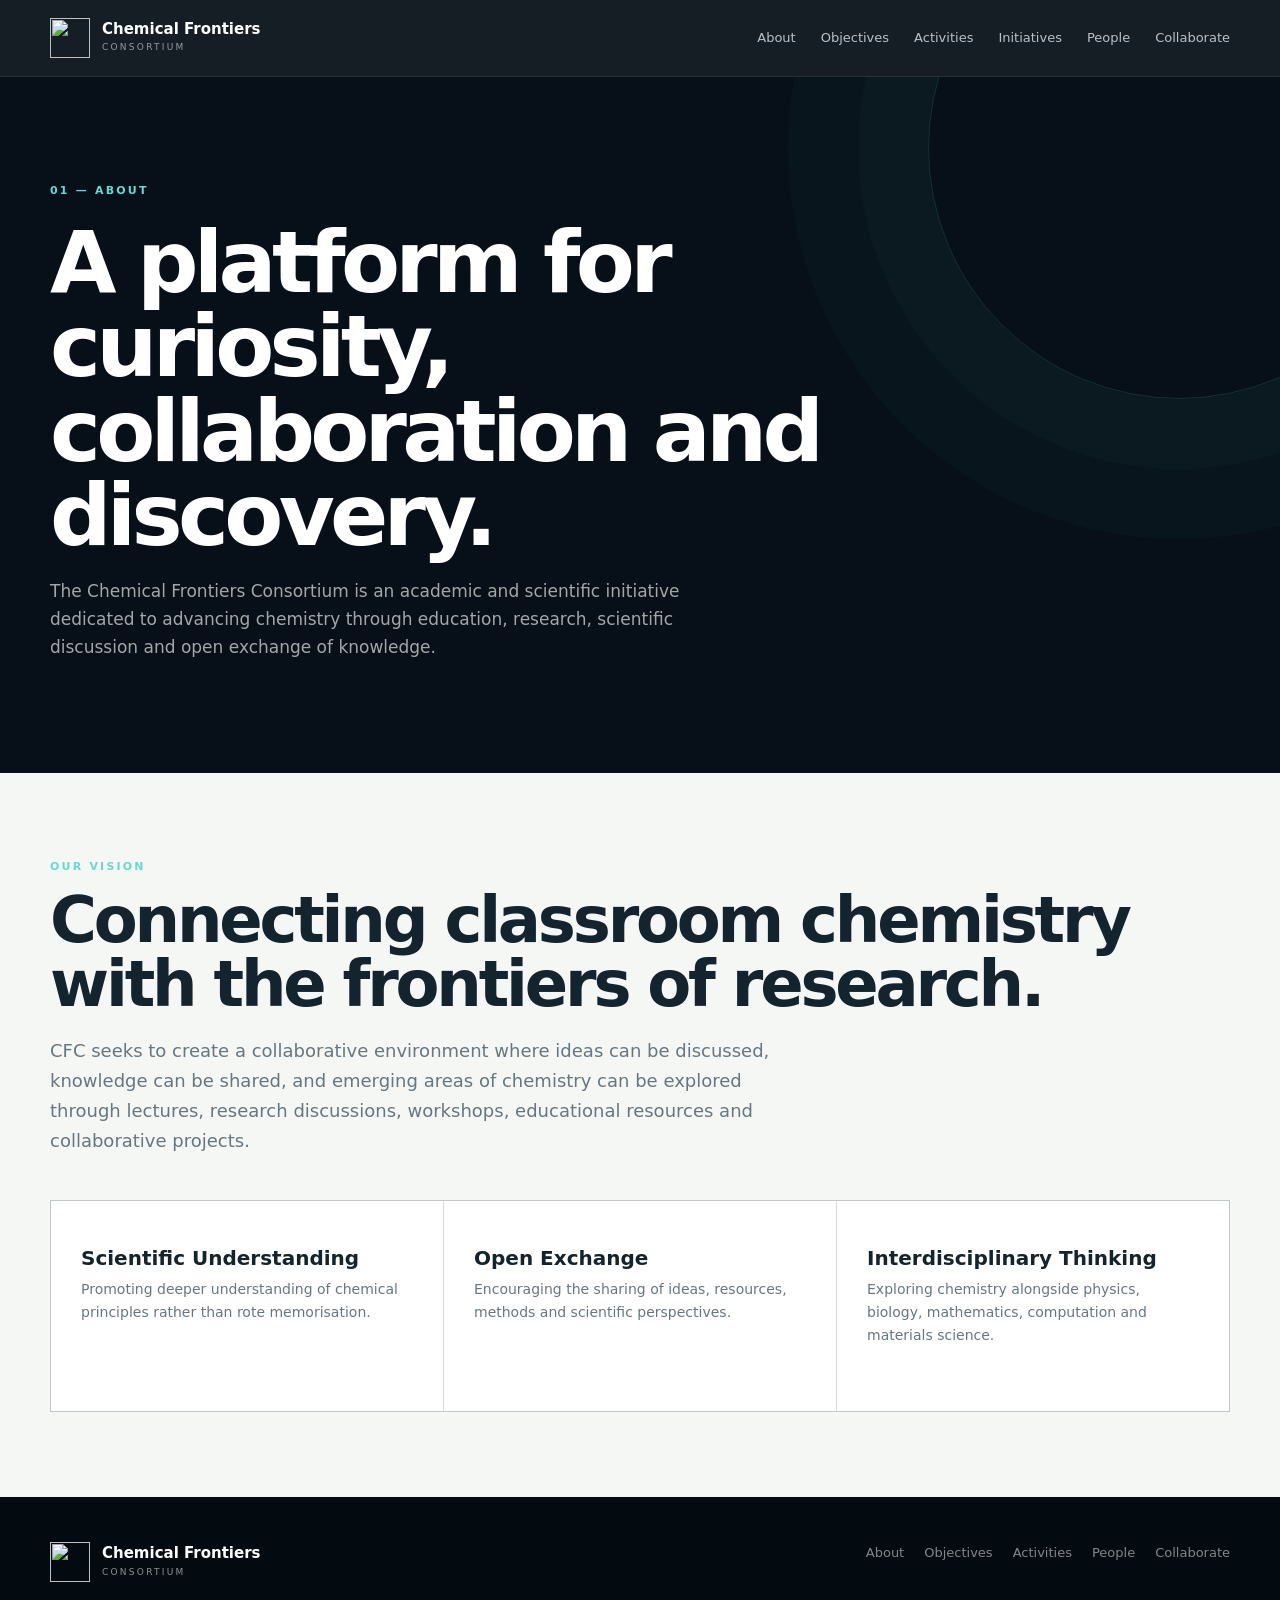
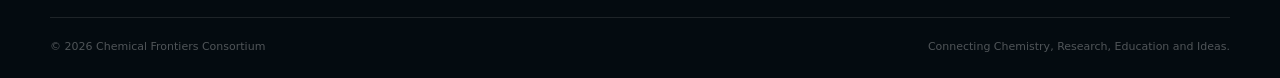
==== about.html @ df4b039c "Add files via upload" ====
<!DOCTYPE html><html lang="en"><head><meta charset="UTF-8"><meta name="viewport" content="width=device-width,initial-scale=1.0"><meta name="description" content="Chemical Frontiers Consortium"><title>About — Chemical Frontiers Consortium</title><link rel="icon" href="assets/logo.svg"><link rel="stylesheet" href="style.css"></head><body><header class="site-header"><nav class="nav container">
<a class="brand" href="index.html"><img src="assets/logo.svg" alt=""><span><strong>Chemical Frontiers</strong><small>CONSORTIUM</small></span></a>
<button class="menu" aria-label="Menu">☰</button>
<div class="nav-links">
<a href="about.html">About</a><a href="objectives.html">Objectives</a><a href="activities.html">Activities</a><a href="initiatives.html">Initiatives</a><a href="people.html">People</a><a href="collaborate.html">Collaborate</a>
</div></nav></header><section class="hero"><div class="container"><div class="eyebrow">01 — ABOUT</div><h1>A platform for curiosity, collaboration and discovery.</h1><p>The Chemical Frontiers Consortium is an academic and scientific initiative dedicated to advancing chemistry through education, research, scientific discussion and open exchange of knowledge.</p></div></section><main class="page "><div class="container"><div class="label">OUR VISION</div><h2 class="page-title">Connecting classroom chemistry with the frontiers of research.</h2><p class="lead">CFC seeks to create a collaborative environment where ideas can be discussed, knowledge can be shared, and emerging areas of chemistry can be explored through lectures, research discussions, workshops, educational resources and collaborative projects.</p><div class="grid"><div class="card"><h3>Scientific Understanding</h3><p>Promoting deeper understanding of chemical principles rather than rote memorisation.</p></div><div class="card"><h3>Open Exchange</h3><p>Encouraging the sharing of ideas, resources, methods and scientific perspectives.</p></div><div class="card"><h3>Interdisciplinary Thinking</h3><p>Exploring chemistry alongside physics, biology, mathematics, computation and materials science.</p></div></div></div></main><footer><div class="container"><div class="footer-top"><div><a class="brand" href="index.html"><img src="assets/logo.svg" alt=""><span><strong>Chemical Frontiers</strong><small>CONSORTIUM</small></span></a></div><div class="footer-links"><a href="about.html">About</a><a href="objectives.html">Objectives</a><a href="activities.html">Activities</a><a href="people.html">People</a><a href="collaborate.html">Collaborate</a></div></div><div class="footer-bottom"><span>© <span id="year"></span> Chemical Frontiers Consortium</span><span>Connecting Chemistry, Research, Education and Ideas.</span></div></div></footer><script src="script.js"></script></body></html>
---- style.css ----
:root{
  --navy:#071018;--navy2:#0d1b25;--paper:#f5f7f5;--white:#fff;
  --ink:#13242e;--muted:#667781;--line:rgba(19,36,46,.12);
  --accent:#67d9d0;--accent2:#18a69d;--max:1180px;
}
*{box-sizing:border-box}html{scroll-behavior:smooth}body{margin:0;font-family:Inter,system-ui,-apple-system,"Segoe UI",sans-serif;color:var(--ink);background:var(--paper);line-height:1.65}
a{text-decoration:none;color:inherit}.container{width:min(var(--max),calc(100% - 48px));margin:auto}
.site-header{position:sticky;top:0;z-index:50;background:rgba(7,16,24,.94);backdrop-filter:blur(14px);border-bottom:1px solid rgba(255,255,255,.08)}
.nav{min-height:76px;display:flex;align-items:center;justify-content:space-between}.brand{display:flex;align-items:center;gap:12px;color:white}.brand img{width:40px;height:40px}.brand strong{display:block;font-size:15px;line-height:1.1}.brand small{display:block;font-size:9px;letter-spacing:.25em;opacity:.55;margin-top:3px}
.nav-links{display:flex;gap:25px;color:rgba(255,255,255,.72);font-size:13px}.nav-links a:hover,.nav-links a.active{color:var(--accent)}
.menu{display:none;background:none;border:0;color:white;font-size:27px}
.hero{background:var(--navy);color:white;padding:105px 0 95px;position:relative;overflow:hidden}.hero:after{content:"";position:absolute;width:500px;height:500px;border:1px solid rgba(103,217,208,.16);border-radius:50%;right:-150px;top:-180px;box-shadow:0 0 0 70px rgba(103,217,208,.025),0 0 0 140px rgba(103,217,208,.018)}
.eyebrow,.label{font-size:11px;letter-spacing:.2em;font-weight:800;color:var(--accent)}.hero h1{font-size:clamp(48px,7vw,86px);line-height:.98;letter-spacing:-.055em;max-width:850px;margin:20px 0}.hero h1 span{color:var(--accent)}.hero p{max-width:680px;color:rgba(255,255,255,.63);font-size:17px}
.btn{display:inline-flex;padding:12px 19px;border-radius:999px;font-size:13px;font-weight:700;margin-top:20px}.primary{background:var(--accent);color:#061316}.outline{border:1px solid rgba(255,255,255,.2);color:white;margin-left:8px}
.page{padding:85px 0}.page-title{font-size:clamp(40px,5vw,64px);line-height:1;letter-spacing:-.05em;margin:12px 0 20px}.lead{font-size:18px;color:var(--muted);max-width:760px}
.grid{display:grid;grid-template-columns:repeat(3,1fr);gap:1px;background:var(--line);border:1px solid var(--line);margin-top:45px}.card{background:white;padding:30px;min-height:210px}.card h3{margin:15px 0 8px;font-size:20px;line-height:1.2}.card p{color:var(--muted);font-size:14px;margin:0}
.dark{background:var(--navy);color:white}.dark .card{background:var(--navy2)}.dark .card p{color:rgba(255,255,255,.56)}
.list{margin-top:45px;border-top:1px solid var(--line)}.row{display:grid;grid-template-columns:250px 1fr;gap:30px;padding:23px 0;border-bottom:1px solid var(--line)}.row strong{font-size:16px}.row span{color:var(--muted);font-size:14px}
.people{display:grid;grid-template-columns:1fr 1fr;gap:22px;margin-top:45px}.person{background:white;border:1px solid var(--line);padding:30px;border-radius:18px}.initial{width:90px;height:90px;border-radius:50%;display:grid;place-items:center;background:var(--navy);color:var(--accent);font-weight:800;margin-bottom:25px}.person .role{font-size:10px;letter-spacing:.18em;color:var(--accent2);font-weight:800}.person h2{margin:7px 0;font-size:25px}.person p{color:var(--muted);font-size:14px}
.cta{background:#dcefe9;padding:45px;border-radius:20px;margin-top:55px}.cta h2{font-size:38px;line-height:1;margin:0 0 12px}.cta p{color:#5b6c70;max-width:650px}
footer{background:#040b10;color:white;padding:45px 0 22px;margin-top:0}.footer-top{display:flex;justify-content:space-between;gap:30px}.footer-links{display:flex;gap:20px;flex-wrap:wrap;color:rgba(255,255,255,.5);font-size:13px}.footer-bottom{border-top:1px solid rgba(255,255,255,.1);margin-top:35px;padding-top:20px;color:rgba(255,255,255,.3);font-size:11px;display:flex;justify-content:space-between}
@media(max-width:800px){.nav-links{display:none;position:absolute;top:76px;left:0;right:0;background:var(--navy);padding:20px 24px;flex-direction:column}.nav-links.open{display:flex}.menu{display:block}.grid{grid-template-columns:1fr 1fr}.people{grid-template-columns:1fr}.row{grid-template-columns:1fr;gap:5px}}
@media(max-width:560px){.container{width:calc(100% - 32px)}.grid{grid-template-columns:1fr}.hero{padding:75px 0}.page{padding:65px 0}.footer-top,.footer-bottom{flex-direction:column}.outline{margin-left:0}}
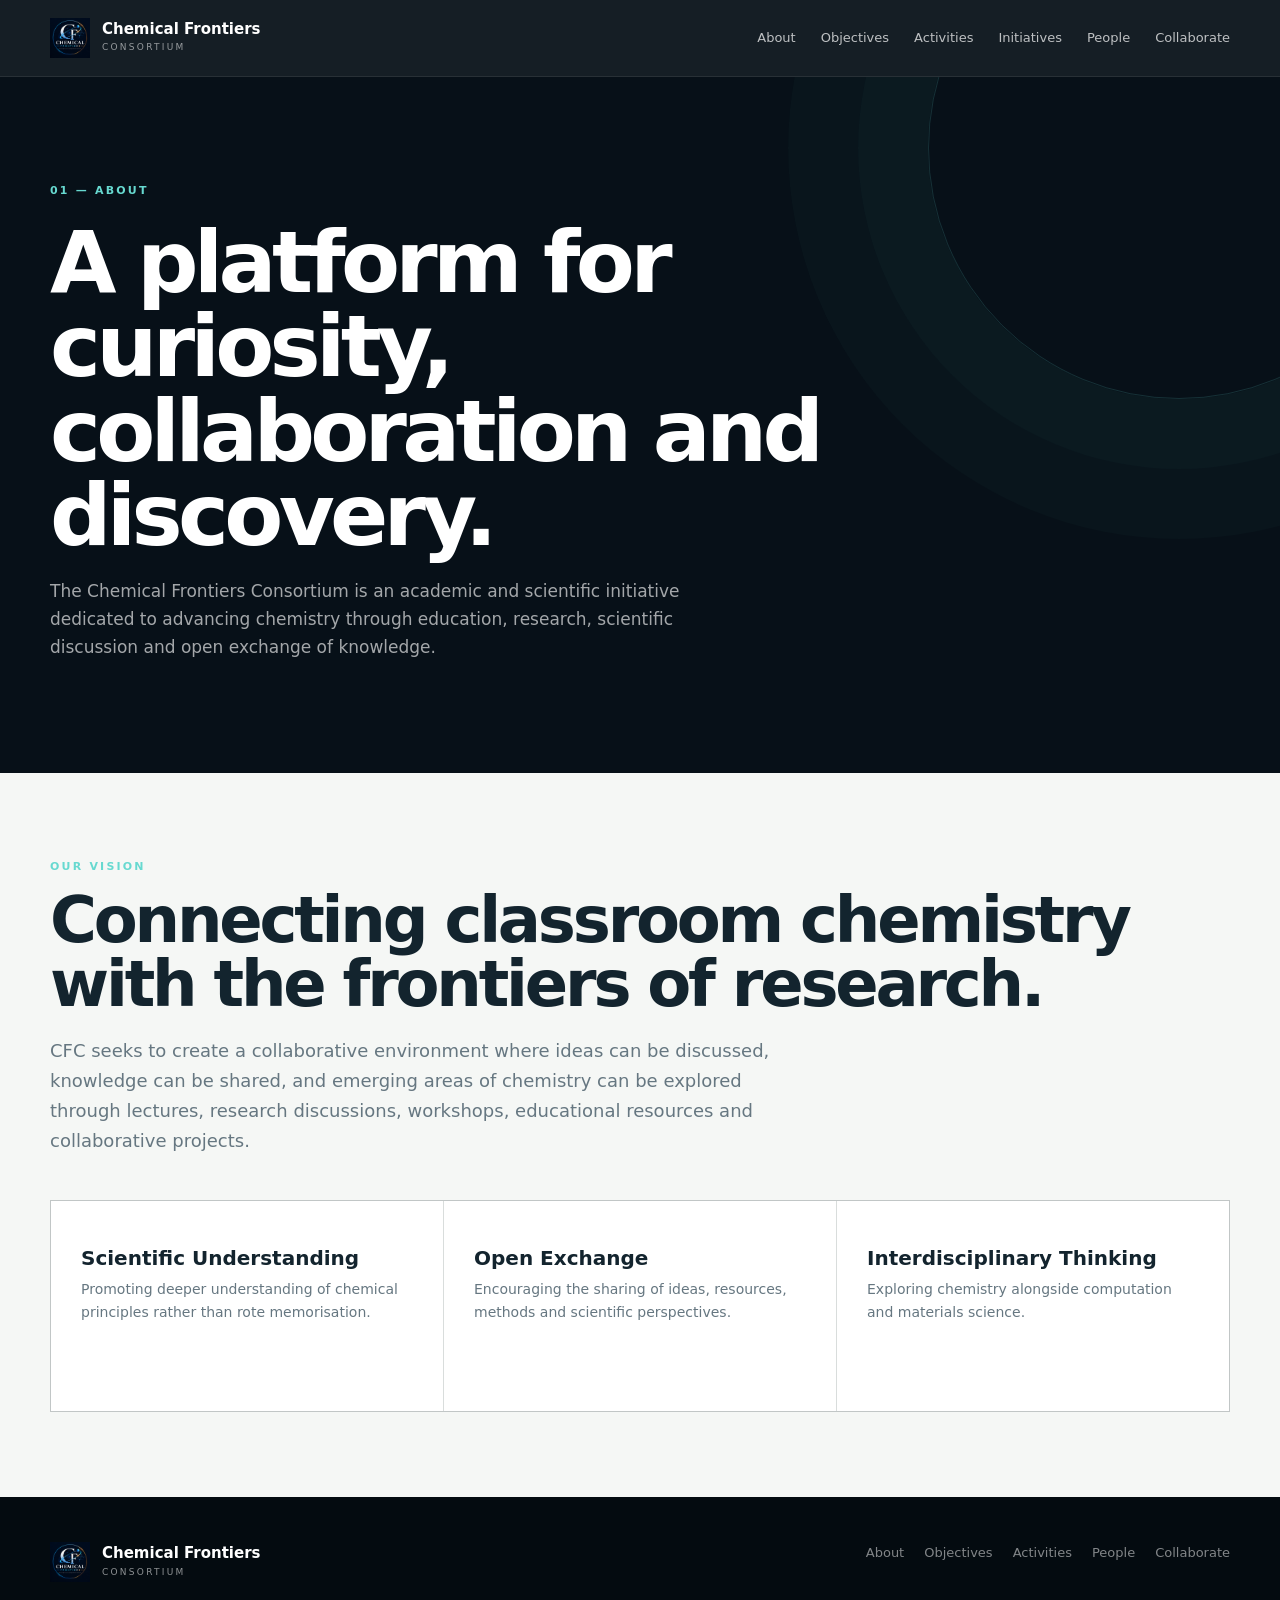
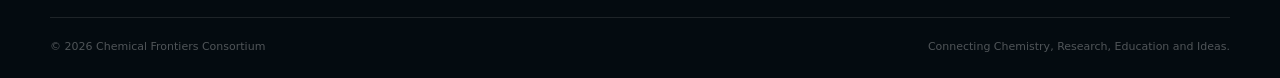
==== commit f67958f4: "Change logo image format in about.html Updated logo image from logo.svg to logo.jpg in the about pag" ====
--- a/about.html
+++ b/about.html
@@ -1,6 +1,7 @@
-<!DOCTYPE html><html lang="en"><head><meta charset="UTF-8"><meta name="viewport" content="width=device-width,initial-scale=1.0"><meta name="description" content="Chemical Frontiers Consortium"><title>About — Chemical Frontiers Consortium</title><link rel="icon" href="assets/logo.svg"><link rel="stylesheet" href="style.css"></head><body><header class="site-header"><nav class="nav container">
-<a class="brand" href="index.html"><img src="assets/logo.svg" alt=""><span><strong>Chemical Frontiers</strong><small>CONSORTIUM</small></span></a>
+<!DOCTYPE html><html lang="en"><head><meta charset="UTF-8"><meta name="viewport" content="width=device-width,initial-scale=1.0"><meta name="description" content="Chemical Frontiers Consortium"><title>About — Chemical Frontiers Consortium</title><link rel="icon" href="assets/logo.jpg"><link rel="stylesheet" href="style.css"></head><body><header class="site-header"><nav class="nav container">
+<a class="brand" href="index.html"><img src="assets/logo.jpg" alt=""><span><strong>Chemical Frontiers</strong><small>CONSORTIUM</small></span></a>
 <button class="menu" aria-label="Menu">☰</button>
 <div class="nav-links">
 <a href="about.html">About</a><a href="objectives.html">Objectives</a><a href="activities.html">Activities</a><a href="initiatives.html">Initiatives</a><a href="people.html">People</a><a href="collaborate.html">Collaborate</a>
-</div></nav></header><section class="hero"><div class="container"><div class="eyebrow">01 — ABOUT</div><h1>A platform for curiosity, collaboration and discovery.</h1><p>The Chemical Frontiers Consortium is an academic and scientific initiative dedicated to advancing chemistry through education, research, scientific discussion and open exchange of knowledge.</p></div></section><main class="page "><div class="container"><div class="label">OUR VISION</div><h2 class="page-title">Connecting classroom chemistry with the frontiers of research.</h2><p class="lead">CFC seeks to create a collaborative environment where ideas can be discussed, knowledge can be shared, and emerging areas of chemistry can be explored through lectures, research discussions, workshops, educational resources and collaborative projects.</p><div class="grid"><div class="card"><h3>Scientific Understanding</h3><p>Promoting deeper understanding of chemical principles rather than rote memorisation.</p></div><div class="card"><h3>Open Exchange</h3><p>Encouraging the sharing of ideas, resources, methods and scientific perspectives.</p></div><div class="card"><h3>Interdisciplinary Thinking</h3><p>Exploring chemistry alongside physics, biology, mathematics, computation and materials science.</p></div></div></div></main><footer><div class="container"><div class="footer-top"><div><a class="brand" href="index.html"><img src="assets/logo.svg" alt=""><span><strong>Chemical Frontiers</strong><small>CONSORTIUM</small></span></a></div><div class="footer-links"><a href="about.html">About</a><a href="objectives.html">Objectives</a><a href="activities.html">Activities</a><a href="people.html">People</a><a href="collaborate.html">Collaborate</a></div></div><div class="footer-bottom"><span>© <span id="year"></span> Chemical Frontiers Consortium</span><span>Connecting Chemistry, Research, Education and Ideas.</span></div></div></footer><script src="script.js"></script></body></html>+</div></nav></header><section class="hero"><div class="container"><div class="eyebrow">01 — ABOUT</div><h1>A platform for curiosity, collaboration and discovery.</h1><p>The Chemical Frontiers Consortium is an academic and scientific initiative dedicated to advancing chemistry through education, research, scientific discussion and open exchange of knowledge.</p></div></section><main class="page "><div class="container"><div class="label">OUR VISION</div><h2 class="page-title">Connecting classroom chemistry with the frontiers of research.</h2><p class="lead">CFC seeks to create a collaborative environment where ideas can be discussed, knowledge can be shared, and emerging areas of chemistry can be explored through lectures, research discussions, workshops, educational resources and collaborative projects.</p><div class="grid"><div class="card"><h3>Scientific Understanding</h3><p>Promoting deeper understanding of chemical principles rather than rote memorisation.</p></div><div class="card"><h3>Open Exchange</h3><p>Encouraging the sharing of ideas, resources, methods and scientific perspectives.</p></div><div class="card"><h3>Interdisciplinary Thinking</h3><p>Exploring chemistry alongside computation and materials science.
+</p></div></div></div></main><footer><div class="container"><div class="footer-top"><div><a class="brand" href="index.html"><img src="assets/logo.jpg" alt=""><span><strong>Chemical Frontiers</strong><small>CONSORTIUM</small></span></a></div><div class="footer-links"><a href="about.html">About</a><a href="objectives.html">Objectives</a><a href="activities.html">Activities</a><a href="people.html">People</a><a href="collaborate.html">Collaborate</a></div></div><div class="footer-bottom"><span>© <span id="year"></span> Chemical Frontiers Consortium</span><span>Connecting Chemistry, Research, Education and Ideas.</span></div></div></footer><script src="script.js"></script></body></html>
